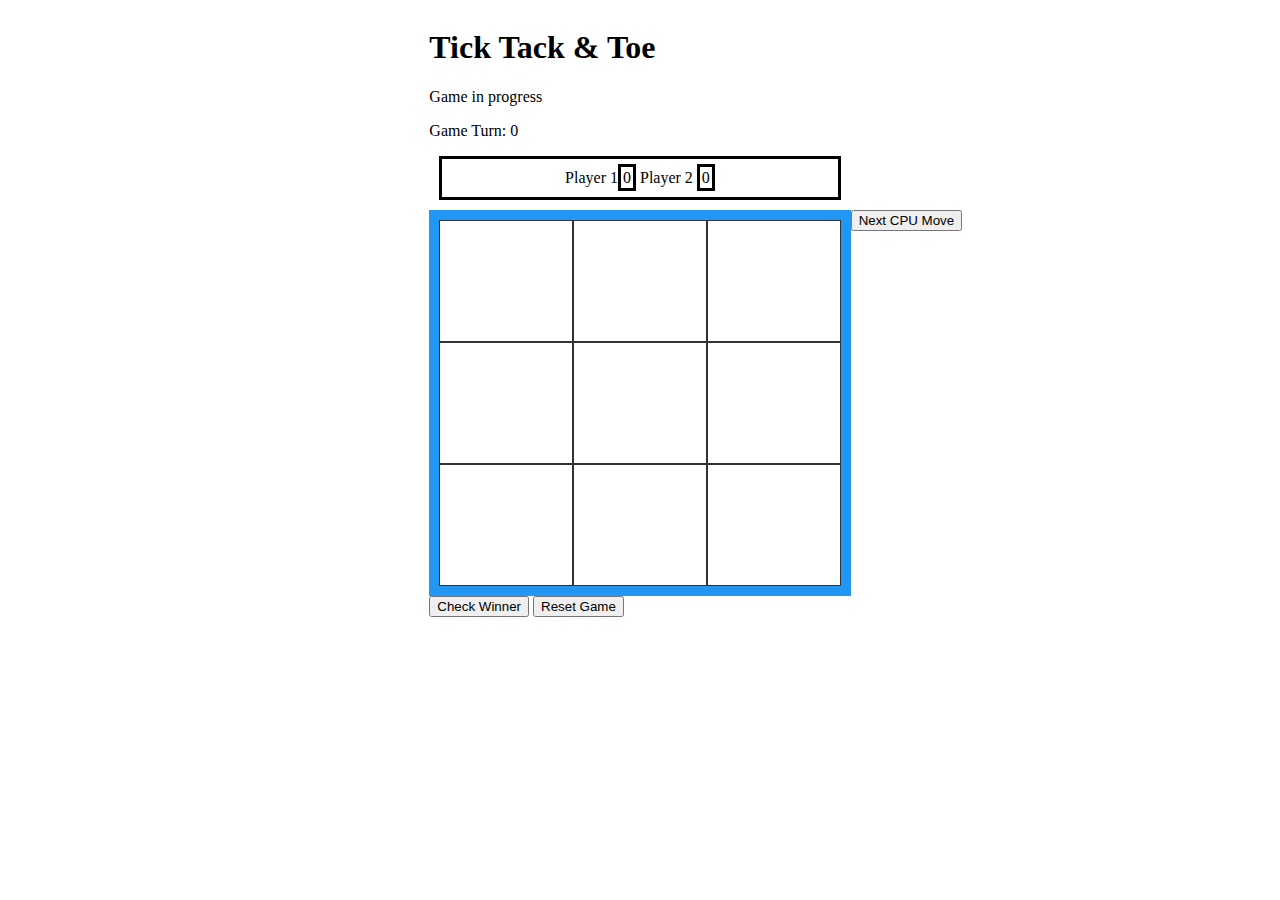
==== index-clean-functions.html @ 34b3b7de "experiments" ====
<!DOCTYPE html>
<html lang="en">

<head>
  <meta charset="UTF-8">
  <meta name="viewport" content="width=device-width, initial-scale=1.0">
  <meta http-equiv="X-UA-Compatible" content="ie=edge">
  <title>Tick Tack Toe</title>
  <link rel="stylesheet" href="css/style_layout.css">
  <link rel="icon" type="image/x-icon" href="favicon.ico">
</head>

<body>
<div class="container">
  <div class="Info">
  <h1>Tick Tack & Toe </h1>
    <div id="game-stats">
      <p id="game-status">Game in progress</p>
      <p id="game-turn">Game Turn: 0</p>
    </div>
    <div id="game-scores">
      <span>Player 1</span><span id="player-one-score">0</span>
      <span>Player 2 </span><span id="player-two-score">0</span>
    </div>
    </div>
  <div class="Board">
        <div class="grid-container">
      <div class="grid-item" id="TL"></div>
      <div class="grid-item" id="TM"></div>
      <div class="grid-item" id="TR"></div>  
      <div class="grid-item" id="ML"></div>
      <div class="grid-item" id="MM"></div>
      <div class="grid-item" id="MR"></div>  
      <div class="grid-item" id="BL"></div>
      <div class="grid-item" id="BM"></div>
      <div class="grid-item" id="BR"></div>  
    </div>
    </div>
  <div class="Options">
      <button id="find-winnner" type="button">Check Winner</button>
      <button id="reset-board" type="button">Reset Game</button>
      
      </div>
  <div class="right-aside">
  <button id="random-move" type="button">Next CPU Move</button> 
  </div>
  <div class="left-aside"></div>
</div>

  <script src="js/index-clean-functions.js"></script>
</body>

</html>
---- css/style_layout.css ----
.container {  display: grid;
  grid-template-columns: 1fr 1fr 1fr;
  grid-template-rows: auto 1fr auto;
  gap: 0px 0px;
  grid-auto-flow: row;
  grid-template-areas:
    ". Info ."
    "left-aside Board right-aside"
    ". Options .";
}

.Info { grid-area: Info; }

.Board { grid-area: Board; }

.Options { grid-area: Options; }

.right-aside { grid-area: right-aside; }

.left-aside { grid-area: left-aside; }
/* created with https://grid.layoutit.com/?id=SQUOdXw*/

.grid-container {
  display: grid;
  grid-template-columns: 1fr 1fr 1fr;
  background-color: #2196F3;
  padding: 10px;
}

.grid-item {
  background-color: rgba(255, 255, 255, 1);
  border: 1px solid rgba(0, 0, 0, 0.8);
  padding: 60px;
  font-size: 45px;
  text-align: center;
}
#player-one-score,#player-two-score  {
  border: solid;
  padding: 2px;
}

#game-scores{
  border:solid;
  padding: 10px;
  text-align: center;
  margin: 10px;
}
}
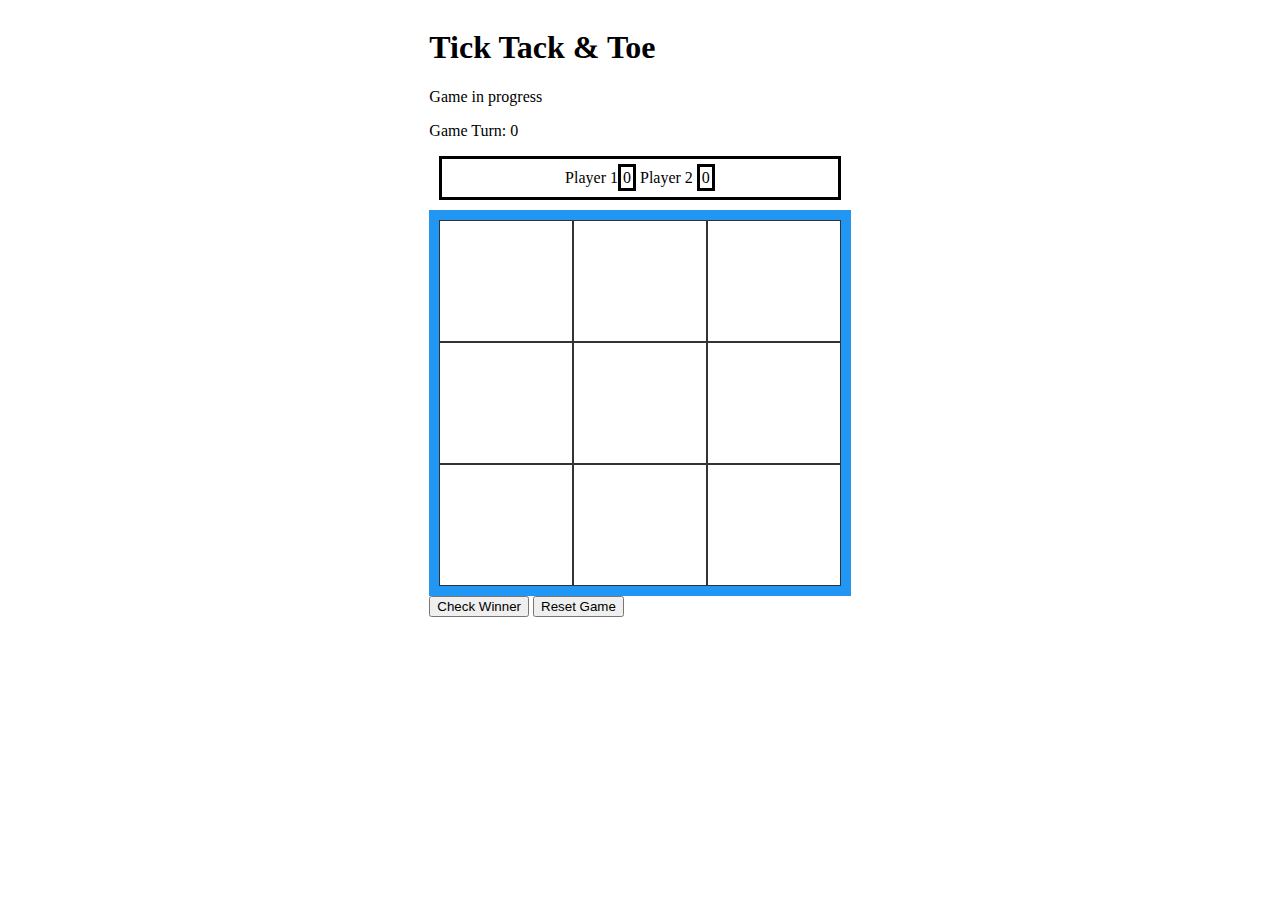
==== commit c57a1b8a: "working demo at index-clean-functions.html" ====
--- a/index-clean-functions.html
+++ b/index-clean-functions.html
@@ -16,7 +16,7 @@
   <h1>Tick Tack & Toe </h1>
     <div id="game-stats">
       <p id="game-status">Game in progress</p>
-      <p id="game-turn">Game Turn: 0</p>
+      <p id="game-turn">Game Turn: <span id="game-counter">0</span></p>
     </div>
     <div id="game-scores">
       <span>Player 1</span><span id="player-one-score">0</span>
@@ -42,7 +42,7 @@
       
       </div>
   <div class="right-aside">
-  <button id="random-move" type="button">Next CPU Move</button> 
+  <!-- <button id="random-move" type="button">Next CPU Move</button>  -->
   </div>
   <div class="left-aside"></div>
 </div>
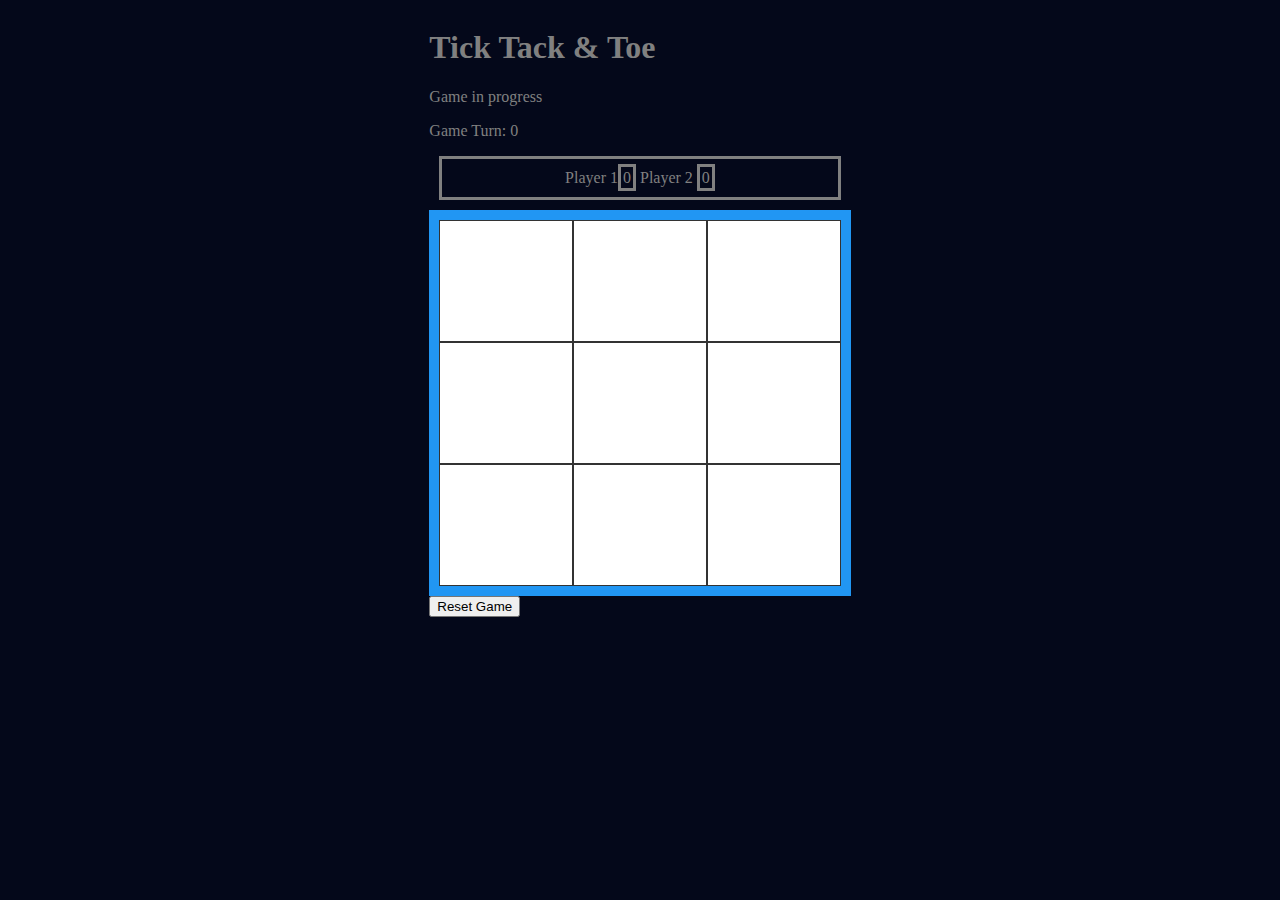
==== commit 779cb7a2: "fixed bug in demo" ====
--- a/index-clean-functions.html
+++ b/index-clean-functions.html
@@ -37,12 +37,10 @@
     </div>
     </div>
   <div class="Options">
-      <button id="find-winnner" type="button">Check Winner</button>
       <button id="reset-board" type="button">Reset Game</button>
       
       </div>
   <div class="right-aside">
-  <!-- <button id="random-move" type="button">Next CPU Move</button>  -->
   </div>
   <div class="left-aside"></div>
 </div>
--- a/css/style_layout.css
+++ b/css/style_layout.css
@@ -1,3 +1,7 @@
+body {
+  background-color: #04081A;
+  color: grey;
+}
 .container {  display: grid;
   grid-template-columns: 1fr 1fr 1fr;
   grid-template-rows: auto 1fr auto;
@@ -44,5 +48,4 @@
   padding: 10px;
   text-align: center;
   margin: 10px;
-}
 }